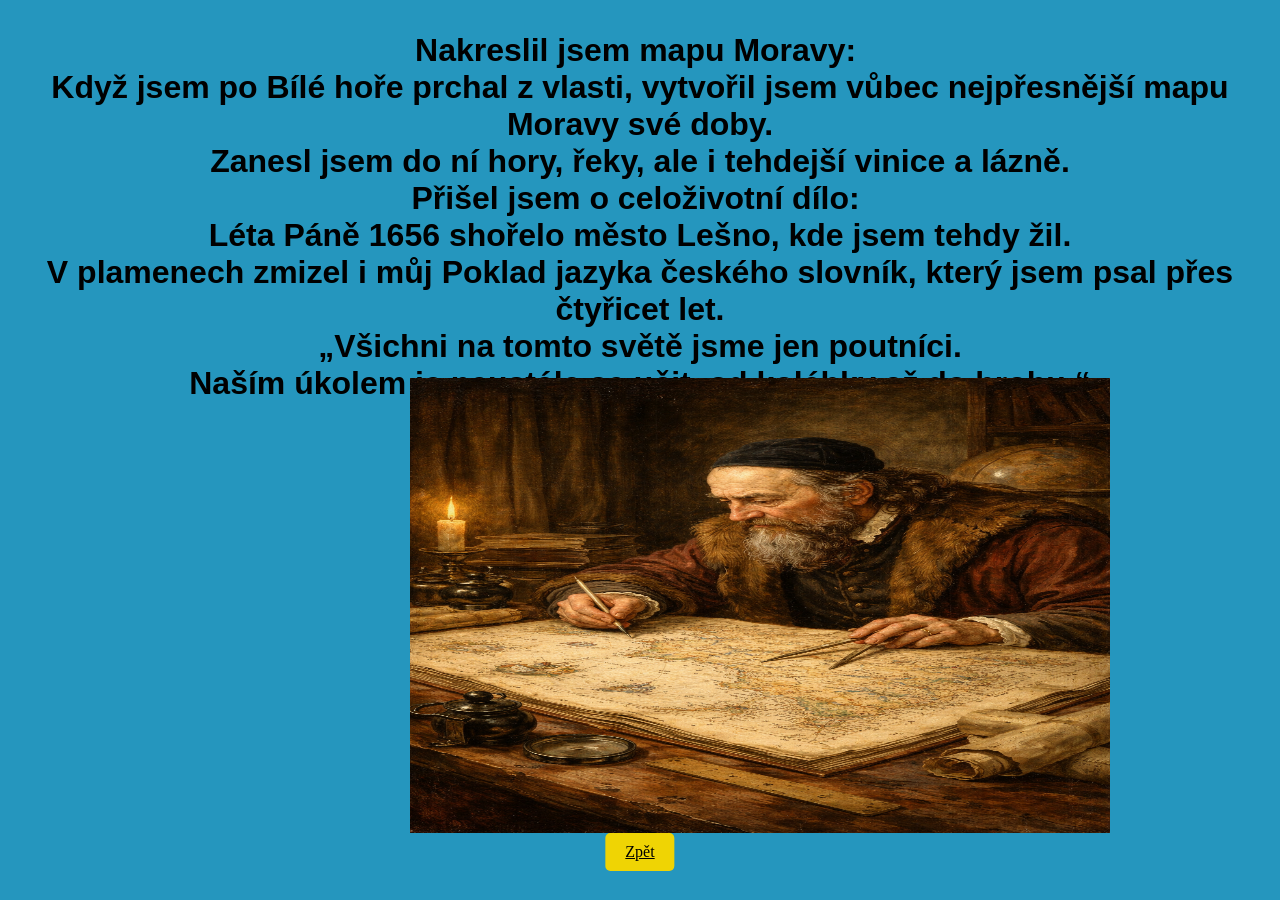
==== dila.html @ 07a0cf89 "ted se to brutalne posere" ====
<!DOCTYPE html>
<html lang="en">
<head>
    <meta charset="UTF-8">
    <meta name="viewport" content="width=device-width, initial-scale=1.0">
    <link rel="stylesheet" href="style.css">
    <title>Díla</title>
</head>
<body>

    <h3>Nakreslil jsem mapu Moravy: <br>
        Když jsem po Bílé hoře prchal z vlasti, 
        vytvořil jsem vůbec nejpřesnější mapu Moravy své doby. <br>
        Zanesl jsem do ní hory, řeky, ale i tehdejší vinice a lázně.
        <br>Přišel jsem o celoživotní dílo: <br>
        Léta Páně 1656 shořelo město Lešno, kde jsem tehdy žil. <br>
        V plamenech zmizel i můj Poklad jazyka českého slovník, který jsem psal přes čtyřicet let. <br>
        „Všichni na tomto světě jsme jen poutníci. <br>
        Naším úkolem je neustále se učit, od kolébky až do hrobu.“
    </h3>

    <img src="Assets/JAK_mapa.png" class="obrazky">

    <a href="infSite.html" class="backButton">Zpět</a>
</body>
</html>
---- style.css ----
body {
    background-color: #2596be;
}

.text{
    font-family: 'Franklin Gothic Medium', 'Arial Narrow', Arial, sans-serif;
}
h1{
    display: block;
    text-align: center;
    margin-left: auto;
}

h3{
    font-family: 'Franklin Gothic Medium', 'Arial Narrow', Arial, sans-serif;
    font-size:xx-large;
    display: block;
    text-align: center;
    margin-left: auto;
}

.galeryNahled{
    display: flex;
    text-align: left;
    width: fit-content;
    margin: 5px;
    flex-direction: column;
}

.uvod{
    display: block;
    margin-left: 5px;
    margin-right: 5px;
    margin-top: 5px;
    align-items: center;
    justify-content: center;
}


.infButton{
    display: flex;
    padding: 10px 20px;
    background: #efd404;
    color: black;
    border-radius: 5px;
    width: fit-content;
    justify-content: center;
    margin: 75px 5px;
    position: absolute;
    top: 45%;
    left: 50%;
    transform: translate(-50%, -50%);

}

.videaButton{
    display: block;
    padding: 10px 20px;
    background: #efd404;
    color: black;
    border-radius: 5px;
    width: fit-content;
    position: absolute;
    top: 75%;
    left: 13%;
    transform: translate(-50%, -50%);
}

.backButton{
    display: block;
    padding: 10px 20px;
    background: #efd404;
    color: black;
    border-radius: 5px;
    width: fit-content;
    position: absolute;
    bottom: 10px;
    left: 50%;
    transform: translate(-50%, -50%);
}

.instaButton{
    display: block;
    padding: 10px 20px;
    background: url(Assets/instaLogo.png) no-repeat center center;
    background-size: contain;
    width: 50px;
    height: 50px;
    position: absolute;
    top: 20%;
    left: 90%;
    transform: translate(-50%, -50%);
}

.instaText{
    font-family: 'Franklin Gothic Medium', 'Arial Narrow', Arial, sans-serif;
    display: block;
    text-align: right;
    margin: 5px;
    position: absolute;
    right: 0;
    top: 95px;
}

.instaDiv{
    display: flex;
    text-align: right;
    width: fit-content;
    margin: 5px;
    flex-direction: column;
}

.infButton:hover, .videaButton:hover, .backButton:hover, .button:hover{
    background: #d9b404;
    scale: 1.1;
    transition: 0.1s;
}

.obrazky{
    display: block;
    position: absolute;
    width: 700px;
    height: 455px;
    top: 42%;
    left: 32%;
}

.obrazJAK{
    display: block;
    margin-left: 5px;
    margin-right: 5px;
    margin-top: 50px;
    width: 300px;
    position: absolute;
    top: 20px;
    left: 42%;
}

.button{
    display: block;
    padding: 10px 20px;
    background: #efd404;
    color: black;
    border-radius: 5px;
    width: fit-content;
    margin: 5px;
}

.buttonsDiv{
    display: block;
    text-align: center;
    width: fit-content;
    margin: 5px;
    flex-direction: column;
    position: absolute;
    left: 50%;
    top: 50%;
    transform: translate(-50%, -50%);
}

.videos{
    margin-left: 150px;
}

.videoDiv{
    position: absolute;
    top: 35%;
    left: 50px;
}
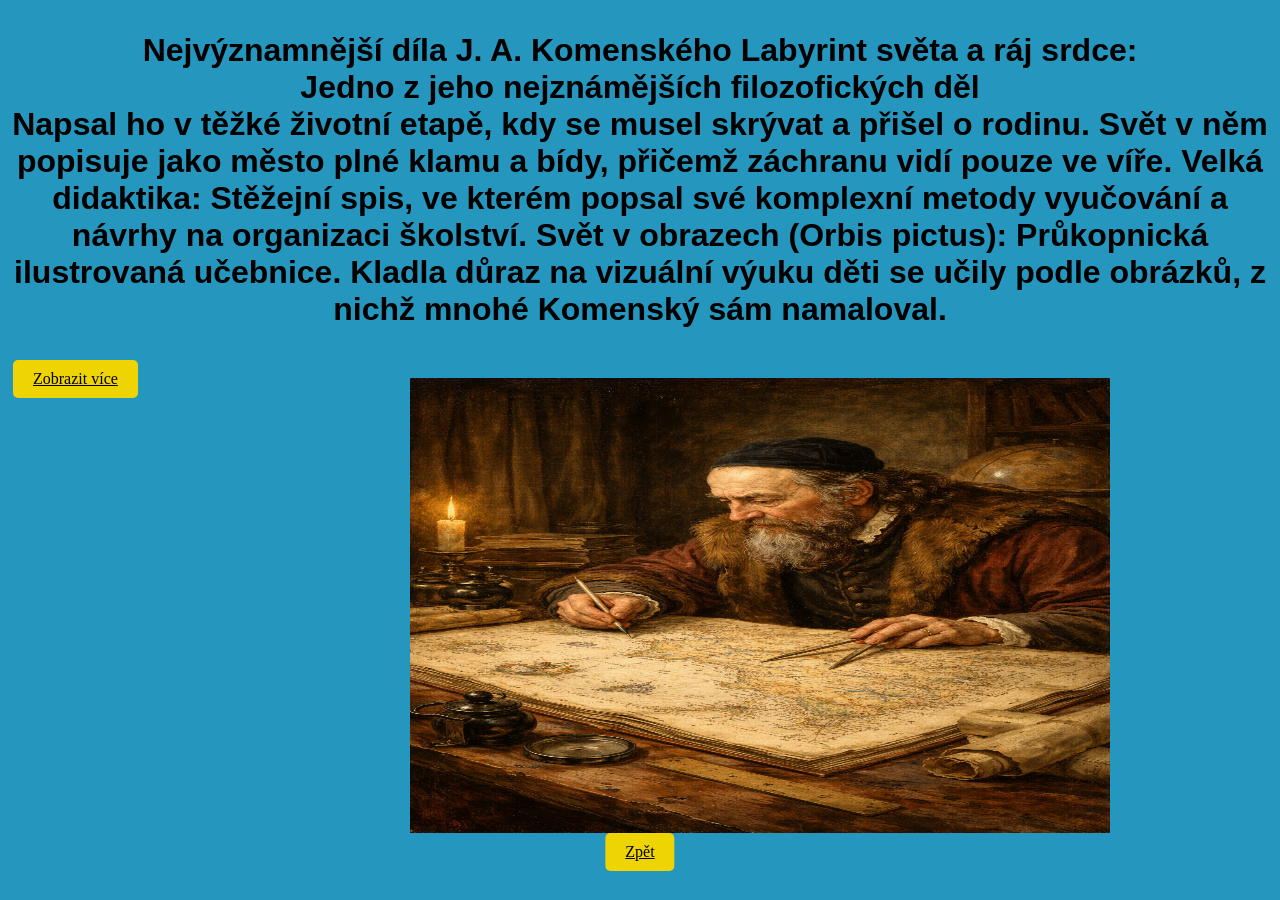
==== commit c1c47a84: "fix" ====
--- a/dila.html
+++ b/dila.html
@@ -8,18 +8,22 @@
 </head>
 <body>
 
-    <h3>Nakreslil jsem mapu Moravy: <br>
-        Když jsem po Bílé hoře prchal z vlasti, 
-        vytvořil jsem vůbec nejpřesnější mapu Moravy své doby. <br>
-        Zanesl jsem do ní hory, řeky, ale i tehdejší vinice a lázně.
-        <br>Přišel jsem o celoživotní dílo: <br>
-        Léta Páně 1656 shořelo město Lešno, kde jsem tehdy žil. <br>
-        V plamenech zmizel i můj Poklad jazyka českého slovník, který jsem psal přes čtyřicet let. <br>
-        „Všichni na tomto světě jsme jen poutníci. <br>
-        Naším úkolem je neustále se učit, od kolébky až do hrobu.“
+    <h3>Nejvýznamnější díla J. A. Komenského
+Labyrint světa a ráj srdce: <br>
+Jedno z jeho nejznámějších filozofických děl <br>
+Napsal ho v těžké životní etapě, kdy se musel skrývat a přišel o rodinu. 
+Svět v něm popisuje jako město plné klamu a bídy, přičemž záchranu vidí pouze ve víře.
+Velká didaktika: Stěžejní spis, ve kterém popsal své komplexní metody vyučování a návrhy na organizaci školství.
+Svět v obrazech (Orbis pictus): Průkopnická ilustrovaná učebnice. 
+Kladla důraz na vizuální výuku děti se učily podle obrázků, z nichž mnohé Komenský sám namaloval.
+
     </h3>
 
+    <a href="dilaInf.html" class="button">Zobrazit více</a>
+
     <img src="Assets/JAK_mapa.png" class="obrazky">
+
+
 
     <a href="infSite.html" class="backButton">Zpět</a>
 </body>
--- a/style.css
+++ b/style.css
@@ -166,4 +166,11 @@
     position: absolute;
     top: 35%;
     left: 50px;
+}
+
+.instaButton:hover{
+    background: url(Assets/JAK_bye.png) no-repeat center center;
+    background-size: contain;
+    scale: 2.5;
+    transition: 0.1s;
 }
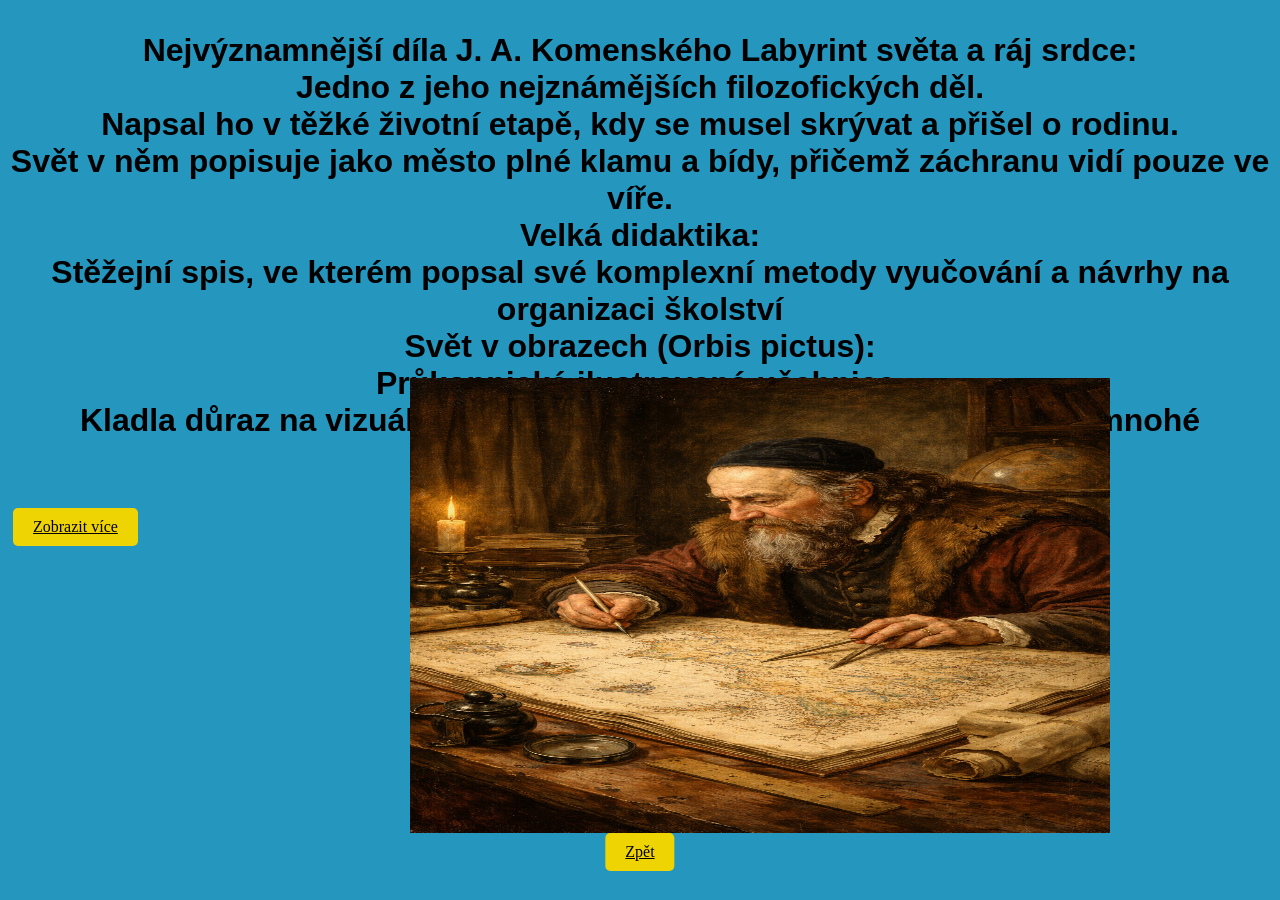
==== commit 0d86323d: "s" ====
--- a/dila.html
+++ b/dila.html
@@ -9,13 +9,15 @@
 <body>
 
     <h3>Nejvýznamnější díla J. A. Komenského
-Labyrint světa a ráj srdce: <br>
-Jedno z jeho nejznámějších filozofických děl <br>
-Napsal ho v těžké životní etapě, kdy se musel skrývat a přišel o rodinu. 
-Svět v něm popisuje jako město plné klamu a bídy, přičemž záchranu vidí pouze ve víře.
-Velká didaktika: Stěžejní spis, ve kterém popsal své komplexní metody vyučování a návrhy na organizaci školství.
-Svět v obrazech (Orbis pictus): Průkopnická ilustrovaná učebnice. 
-Kladla důraz na vizuální výuku děti se učily podle obrázků, z nichž mnohé Komenský sám namaloval.
+        Labyrint světa a ráj srdce: <br>
+        Jedno z jeho nejznámějších filozofických děl. <br>
+        Napsal ho v těžké životní etapě, kdy se musel skrývat a přišel o rodinu. <br>
+        Svět v něm popisuje jako město plné klamu a bídy, přičemž záchranu vidí pouze ve víře. <br>
+        Velká didaktika: <br>
+        Stěžejní spis, ve kterém popsal své komplexní metody vyučování a návrhy na organizaci školství <br>
+        Svět v obrazech (Orbis pictus): <br>
+        Průkopnická ilustrovaná učebnice. <br>
+        Kladla důraz na vizuální výuku děti se učily podle obrázků, z nichž mnohé Komenský sám namaloval.
 
     </h3>
 
